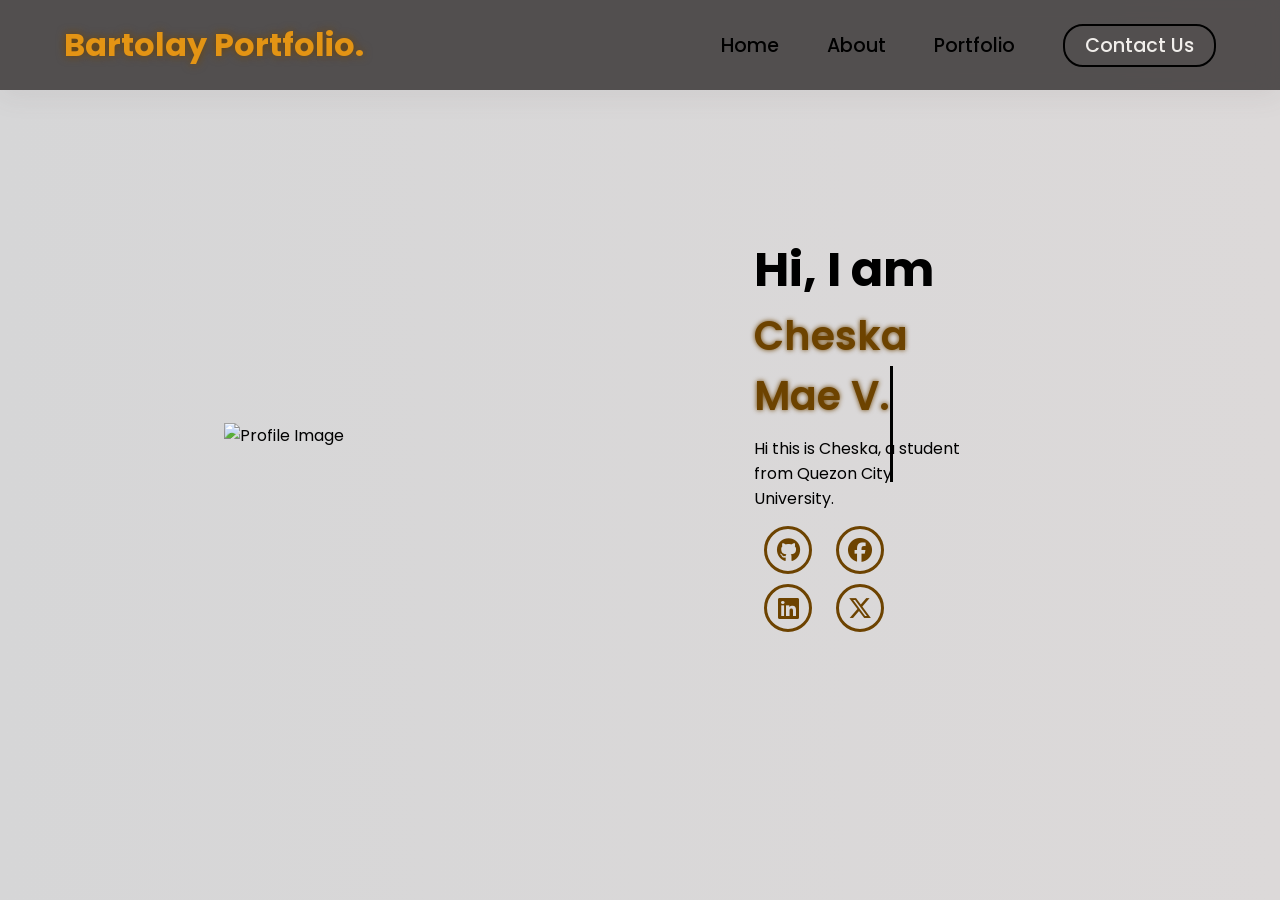
==== index.html @ 7a8ccfda "Update index.html" ====
<!DOCTYPE html>
<html lang="en">
<head>
    <meta charset="UTF-8">
    <meta name="viewport" content="width=device-width, initial-scale=1.0">
    <link rel="stylesheet" href="https://cdnjs.cloudflare.com/ajax/libs/font-awesome/6.7.1/css/all.min.css">
    <title>Bartolay Portfolio</title>
    <link rel="stylesheet" href="style.css">
    <link rel="stylesheet" href="https://unpkg.com/aos@next/dist/aos.css" />
</head>
<body>
    <nav>
        <div class="nav-container">
            <div class="logo" data-aos="zoom-in" data-aos-duration="1000">
                <span>Bartolay Portfolio.
</span>
            </div>
            <div class="links">
                <div class="link" data-aos="fade-up" data-aos-duration="1000" data-aos-delay="100"><a href="#">Home</a></div>
                <div class="link" data-aos="fade-up" data-aos-duration="1000" data-aos-delay="200"><a href="about.html">About</a></div>
                <div class="link" data-aos="fade-up" data-aos-duration="1000" data-aos-delay="300"><a href="portfolio.html">Portfolio</a></div>
                <div class="link contact-btn" data-aos="fade-up" data-aos-duration="1000" data-aos-delay="600"><a href="#">Contact Us</a></div>
            </div>
            <i class="fa-solid fa-bars hamburg" onclick="hamburg()"></i>
        </div>
        <div class="dropdown">
            <div class="links">
                <a href="index.html">Home</a>
                <a href="about.html">About</a>
                <a href="portfolio.html">Portfolio</a>
                <a href="#">Contact Us</a>
                <i class="fa-solid fa-xmark cancel" onclick="cancel()"></i>
            </div>
        </div>
    </nav>
        <section>
            <div class="main-container">
                <div class="image" data-aos="zoom-in-right" data-aos-duration="2500">
                    <img src="img/main.png" alt="Profile Image">
                </div>
                <div class="content">
                    <h1 data-aos="fade-left" data-aos-duration="1000" data-aos-delay="800">Hi, I am<span></span></h1>
                    <div class="typewriter" data-aos="fade-right" data-aos-duration="1000" data-aos-delay="900"><span></span></div>
                    <p data-aos="flip-up" data-aos-duration="1000" data-aos-delay="1000">Hi this is Cheska, a student from Quezon City University.</p>
                    <div class="social-links" data-aos="flip-down" data-aos-duration="1000" data-aos-delay="1200">
                        <a href="#" ><i class="fa-brands fa-github"></i></a>
                        <a href="https://www.facebook.com/cheska.bartolay.062705"><i class="fa-brands fa-facebook"></i></a>
                        <a href="#"><i class="fa-brands fa-linkedin"></i></a>
                        <a href="#"><i class="fa-brands fa-x-twitter"></i></a>
                    </div>
                    
                </div>
            </div>
        </section>
        <script src="https://unpkg.com/aos@next/dist/aos.js"></script>
        <script>
          AOS.init({offset:0});
        </script>
        <script>
            function hamburg(){
                const navbar = document.querySelector(".dropdown")
                navbar.style.transform = "translateY(0px)"
            }
            function cancel(){
                const navbar = document.querySelector(".dropdown")
                navbar.style.transform = "translateY(-500px)"
            }
            // Typewriter effect
            const typewriter = document.querySelector('.typewriter span');
            const text = 'Cheska Mae V. Bartolay';
            let i = 0;
            function typeWriter() {
                if (i < text.length) {
                    typewriter.innerHTML += text.charAt(i);
                    i++;
                    setTimeout(typeWriter, 100);
                } else {
                    setTimeout(() => {
                        typewriter.innerHTML = '';
                        i = 0;
                        typeWriter();
                    }, 1300);
                }
            }
            typeWriter();
        </script>
</body>
</html>
---- style.css ----
@import url('https://fonts.googleapis.com/css2?family=Poppins:wght@100;200;300;400;500;600&display=swap');

*{
    padding: 0;
    margin: 0;
    font-family: 'Poppins', sans-serif;
    box-sizing: border-box;
}

html{
    overflow-x: hidden;
}

body{
    width: 100%;
    height: auto;
    overflow-y: auto;
    overflow-x: hidden;
    background: linear-gradient(to right, rgb(214, 214, 215), rgb(220, 217, 217));
}

nav{
    width: 100%;
    height: 10vh;
    position: sticky;
    top: 0;
    z-index: 50;
    background: rgba(75, 72, 72, 0.95);
    box-shadow: 0 8px 24px rgba(107, 92, 92, 0.08);
    backdrop-filter: blur(10px);
}


.nav-container{
    width: 100%;
    max-width: 1200px;
    height: 100%;
    margin: 0 auto;
    padding: 0 1.5rem;
    display: flex;
    justify-content: space-between;
    align-items: center;
}

.logo{
    color: rgb(84, 75, 75);
    font-size: 2rem;
    font-weight: bolder;
}

.logo span{
    color: rgb(227, 148, 20);
    text-shadow: 0 0 10px rgb(109,67, 0);
}

.hamburg, .cancel{
    cursor: pointer;
    position: absolute;
    right: 15px;
    top: 10px;
    color: black;
    font-size: 2rem;
    display: none;
}

.nav-container .links {
    display: flex;
    gap: 3rem;
    align-items: center;
}

.nav-container .links a{
    position: relative;
    font-size: 1.2rem;
    color: black;
    text-decoration: none;
    font-weight: 500;
    transform: 0.3s linear;
}

.nav-container .links a::before{
    position: absolute;
    content: "";
    bottom: -3px;
    left: 0;
    width: 0%;
    height: 3px;
    background-color: rgb(109,67, 0);
    transition: 0.2s linear;
}

.nav-container .links a:hover::before{
    width: 100%;
}

.nav-container .contact-btn{
    background-color: transparent;
    padding: 5px 20px;
    border-radius: 20px;
    border: 2px solid rgb(0, 0, 0);
    transition: 0.2s linear;
}

.nav-container .contact-btn a{
    color: rgb(241, 238, 235);
    transition: 0.3s linear;
}

.nav-container .contact-btn:hover, .nav-container .contact-btn:hover a{
    background-color: rgb(109,67, 0);
    color: white;
}

.nav-container .links a:hover{
    color: rgb(248, 197, 113);
}

.dropdown{
    z-index: 100;
    position: absolute;
    top: 0;
    transform: translateY(-500px);
    width: 100%;
    height: auto;
    backdrop-filter: brightness(40%) blur(3px);
    box-shadow: 0 0 20px black;
    transition: 0.2s linear;
}

.dropdown .links a{
    color: white;
    display: flex;
    text-decoration: none;
    justify-content: center;
    padding: 15px 0;
    align-items: center;
    transition: 0.2s linear;
}

.dropdown .links a:hover{
    background-color: rgb(109,67, 0);
}

section{
    width: 100%;
    height: auto;
    min-height: 90vh;
}

.about-page section{
    height: auto;
    min-height: 100vh;
    padding: 3rem 0;
}

.main-container{
    width: 75%;
    height: 75%;
    display: flex;
    justify-content: flex-start;
    align-items: center;
    padding-left: 14rem;
    padding-top: 9rem; /* 👈 dagdag mo to */
    gap: 17rem;
}

.main-container .image{
    z-index: -10;
    width: 50%;
}

.main-container .image img{
    width: 100%;
}

.about-page .main-container{
    width: 100%;
    max-width: 1200px;
    margin: 0 auto;
    display: grid;
    grid-template-columns: repeat(4, minmax(0, 1fr));
    gap: 2rem;
    padding: 3rem 1rem 4rem;
    align-items: stretch;
}

.portfolio-page .main-container{
    width: 100%;
    max-width: 1200px;
    margin: 0 auto;
    display: flex;
    justify-content: center;
    align-items: stretch;
    gap: 2rem;
    flex-wrap: wrap;
    padding: 3rem 1rem 4rem;
}

.portfolio-page section{
    height: auto;
    min-height: 100vh;
    padding: 3rem 0;
}

.portfolio-header{
    text-align: center;
    max-width: 1200px;
    margin: 0 auto;
    padding: 2rem 1.5rem 1rem;
}

.portfolio-header h2{
    color: rgba(56, 54, 57, 0.85);
    font-size: clamp(1.2rem, 1.5rem + 0.5vw, 1.8rem);
    font-weight: 500;
    margin-bottom: 0.8rem;
    letter-spacing: 0.5px;
}

.portfolio-header h1{
    color: rgb(250, 186, 81);
    font-size: clamp(1.8rem, 2rem + 1vw, 2.8rem);
    font-weight: 700;
    text-shadow: 0 0 10px rgba(109, 67, 0, 0.3);
    margin-bottom: 2rem;
}

.portfolio-grid{
    display: grid;
    grid-template-columns: repeat(3, 1fr);
    gap: 2rem;
    max-width: 1200px;
    margin: 0 auto;
    padding: 3rem 1.5rem;
    width: 100%;
}

.portfolio-grid img{
    width: 100%;
    height: 300px;
    object-fit: cover;
    border-radius: 16px;
    transition: transform 0.3s ease, box-shadow 0.3s ease, filter 0.3s ease;
    cursor: pointer;
    box-shadow: 0 10px 30px rgba(0, 0, 0, 0.15);
}

.portfolio-grid img:hover{
    transform: scale(1.05);
    box-shadow: 0 15px 50px rgba(109, 67, 0, 0.3);
    filter: brightness(1.1);
}

.portfolio-banner{
    max-width: 1200px;
    margin: 0 auto;
    padding: 1.5rem 1.5rem 3rem;
    display: flex;
    justify-content: center;
}

.portfolio-banner img{
    width: 100%;
    max-width: 1200px;
    height: 220px;
    object-fit: cover;
    border-radius: 18px;
    box-shadow: 0 18px 40px rgba(0, 0, 0, 0.2);
}

.about-card{
    background: rgba(20, 28, 45, 0.95);
    border-radius: 24px;
    box-shadow: 0 20px 40px rgba(0, 0, 0, 0.18);
    overflow: hidden;
    width: 100%;
    min-height: 100%;
    transition: transform 0.35s ease, box-shadow 0.35s ease;
    border: 1px solid rgba(255, 255, 255, 0.08);
    display: flex;
    flex-direction: column;
}

.about-card:hover{
    transform: translateY(-14px);
    box-shadow: 0 30px 60px rgba(0, 0, 0, 0.25);
}

.about-card img{
    width: 100%;
    height: 220px;
    object-fit: cover;
}

.about-card h2{
    color: #f8f9ff;
    margin: 1.25rem 1.5rem 0.5rem;
    font-size: clamp(1.2rem, 1.3rem + 0.4vw, 1.6rem);
}

.about-card p{
    color: rgba(255, 255, 255, 0.78);
    margin: 0 1.5rem 1.5rem;
    line-height: 1.7;
    font-size: 0.98rem;
}

.main-container .content{
    color: black;
    width: 40%;
    min-height: 100px;
}

.content h1{
    font-size: clamp(1rem, 2rem + 5vw, 3rem);
}

.content h1 span{
    color: rgb(109,67, 0);
    text-shadow: 0 0 10px rgb(109,67, 0);
}

.content .typewriter{
    font-weight: 600;
    font-size: clamp(1rem, 1rem + 5vw, 2rem);
}

.content .typewriter span{
    color: rgb(109,67, 0);
    font-size: 2.5rem;
    text-shadow: 0 0 5px rgb(109,67, 0);
    position: relative;
    transition: 0.3s linear;
}

.typewriter span::after{
    content: "";
    position: absolute;
    width: calc(100% + 8px);
    height: 100%;
    border-left: 3px solid black;
    animation:  cursor 0.6s linear infinite;
}

.content p{
    font-size: clamp(0.4rem, 0.2rem + 9vw, 1rem);
    margin: 10px 0;
}

.social-links i{
    display: inline-flex;
    justify-content: center;
    align-items: center;
    width: 3rem;
    height: 3rem;
    background-color:transparent;
    border: 0.2rem solid rgb(109,67, 0);
    border-radius: 50%;
    color:rgb(109,67, 0);
    margin: 5px 10px;
    font-size: 1.5rem;
    transition: 0.2s linear;
}

.social-links i:hover{
    scale: 1.3;
    color: white;
    background-color: rgb(109,67, 0);
    filter: drop-shadow(0 0 10px rgb(109,67,0));
}

.content button{
    width: 40%;
    height: 6vh;
    margin: 30px;
    background-color: rgb(109,67, 0);
    color: white;
    border: none;
    outline: none;
    font-size: 100%;
    font-weight: 700;
    border-radius: 5px;
    transition: 0.2s linear;
}

.content button:hover{
 scale: 1.1;
 color: rgb(109,67, 0);
 border: 2px solid rgb(109,67, 0);
 background-color: transparent;
 font-weight: 700;
 box-shadow: 0 0 40px rgb(109,67, 0);
}

@media (max-width:884px) {
    body{
        overflow-y: visible;
    }

    nav .logo{
        position: absolute;
        top: 16px;
        left: 15px;
        font-size: 1.5rem;
    }

    .main-container{
        display: flex;
        flex-direction: column;
    }

    .nav-container .links{
        display: flex;
        flex-wrap: wrap;
        justify-content: center;
        gap: 1rem;
    }

    .hamburg,.cancel{
        display: none;
    }

    .main-container .content{
        width: 80%;
    }

    .social-links i{
        width: 2.5rem;
        height: 2.5rem;
        font-size: 1.5rem;
    }
    .cancel{
        color: white;
    }

    .main-container .image{
        width: 80%;
        margin-bottom: 0px;
    }

    .portfolio-grid{
        grid-template-columns: repeat(2, 1fr);
        gap: 1.5rem;
        padding: 2rem 1rem;
    }

    .portfolio-grid img{
        height: 250px;
    }
}

@media (max-width:600px) {
    .portfolio-grid{
        grid-template-columns: 1fr;
        gap: 1rem;
        padding: 1.5rem 1rem;
    }

    .portfolio-grid img{
        height: 280px;
    }
}
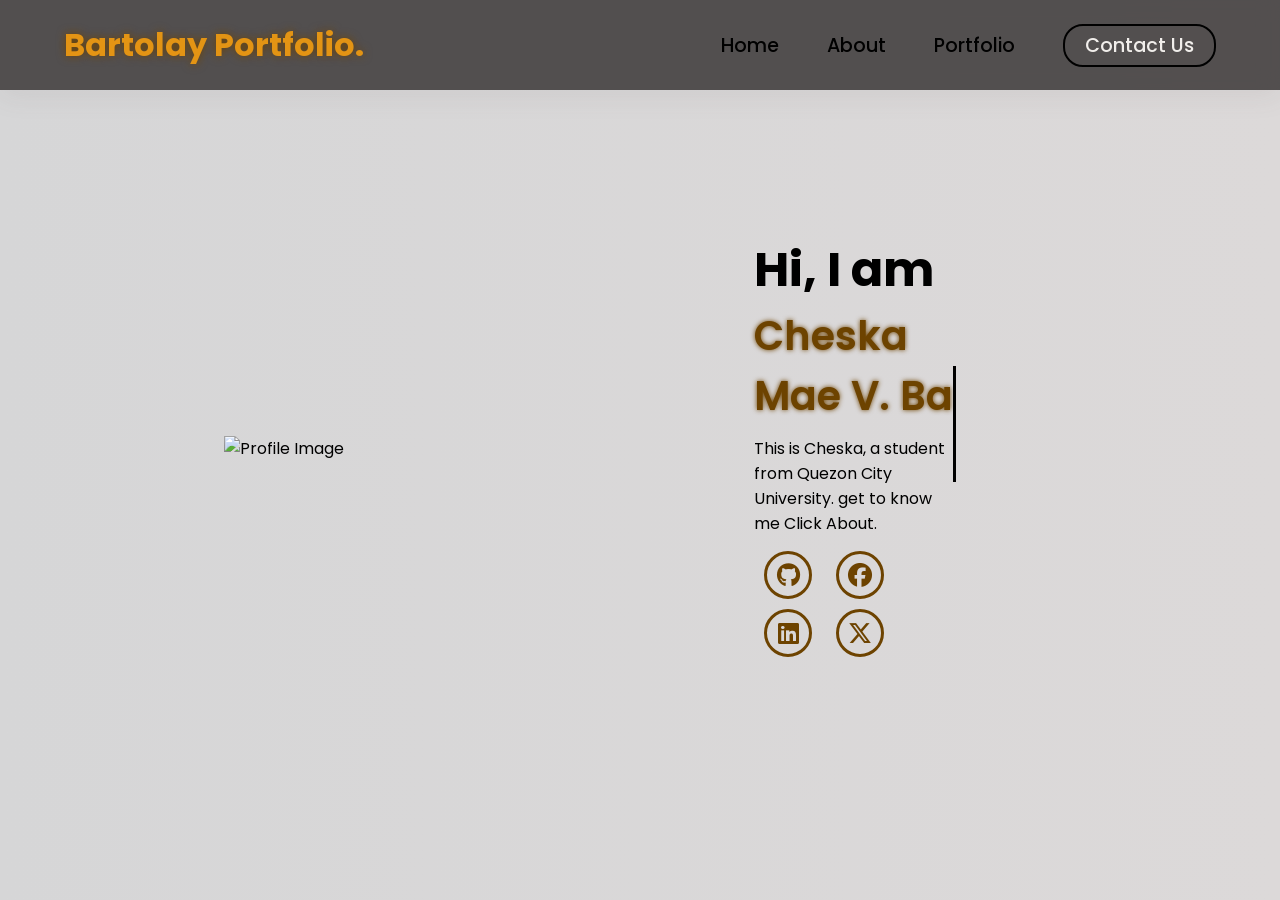
==== commit 1c4cfe01: "Add files via upload" ====
--- a/index.html
+++ b/index.html
@@ -41,7 +41,9 @@
                 <div class="content">
                     <h1 data-aos="fade-left" data-aos-duration="1000" data-aos-delay="800">Hi, I am<span></span></h1>
                     <div class="typewriter" data-aos="fade-right" data-aos-duration="1000" data-aos-delay="900"><span></span></div>
-                    <p data-aos="flip-up" data-aos-duration="1000" data-aos-delay="1000">Hi this is Cheska, a student from Quezon City University.</p>
+                    <p data-aos="flip-up" data-aos-duration="1000" data-aos-delay="1000">This is Cheska, a student from Quezon City University.
+                        get to know me Click About.
+                    </p>
                     <div class="social-links" data-aos="flip-down" data-aos-duration="1000" data-aos-delay="1200">
                         <a href="#" ><i class="fa-brands fa-github"></i></a>
                         <a href="https://www.facebook.com/cheska.bartolay.062705"><i class="fa-brands fa-facebook"></i></a>
@@ -85,4 +87,4 @@
             typeWriter();
         </script>
 </body>
-</html>
+</html>
--- a/style.css
+++ b/style.css
@@ -303,6 +303,8 @@
     margin: 0 1.5rem 1.5rem;
     line-height: 1.7;
     font-size: 0.98rem;
+    max-height: 200px;
+    overflow-y: auto;
 }
 
 .main-container .content{
@@ -410,14 +412,11 @@
     }
 
     .nav-container .links{
-        display: flex;
-        flex-wrap: wrap;
-        justify-content: center;
-        gap: 1rem;
+        display: none;
     }
 
     .hamburg,.cancel{
-        display: none;
+        display: block;
     }
 
     .main-container .content{
@@ -450,6 +449,86 @@
 }
 
 @media (max-width:600px) {
+    nav{
+        height: 8vh;
+    }
+
+    .nav-container{
+        padding: 0 1rem;
+    }
+
+    .logo{
+        font-size: 1.2rem;
+    }
+
+    .logo span{
+        font-size: 1rem;
+    }
+
+    .nav-container .links{
+        display: none;
+    }
+
+    .hamburg{
+        display: block;
+    }
+
+    .dropdown .links{
+        display: flex;
+        flex-direction: column;
+    }
+
+    .dropdown .links a{
+        font-size: 1rem;
+        padding: 12px 0;
+    }
+
+    section{
+        padding: 2rem 0;
+    }
+
+    .main-container{
+        flex-direction: column;
+        padding-left: 1rem;
+        gap: 1.5rem;
+    }
+
+    .main-container .image{
+        width: 100%;
+    }
+
+    .main-container .content{
+        width: 100%;
+    }
+
+    .content h1{
+        font-size: clamp(1.5rem, 5vw, 2rem);
+    }
+
+    .content p{
+        font-size: 0.9rem;
+    }
+
+    .typewriter{
+        font-size: clamp(1rem, 4vw, 1.5rem);
+    }
+
+    .social-links{
+        gap: 1rem;
+    }
+
+    .social-links i{
+        width: 2rem;
+        height: 2rem;
+        font-size: 1rem;
+    }
+
+    .content button{
+        width: 60%;
+        height: 5vh;
+        font-size: 0.9rem;
+    }
+
     .portfolio-grid{
         grid-template-columns: 1fr;
         gap: 1rem;
@@ -457,7 +536,90 @@
     }
 
     .portfolio-grid img{
-        height: 280px;
-    }
-}
-
+        height: 200px;
+    }
+
+    .portfolio-header{
+        padding: 1.5rem 1rem 1rem;
+    }
+
+    .portfolio-header h2{
+        font-size: 1rem;
+    }
+
+    .portfolio-header h1{
+        font-size: 1.5rem;
+    }
+
+    .about-page .main-container{
+        grid-template-columns: repeat(2, minmax(0, 1fr));
+        gap: 1rem;
+        padding: 2rem 0.5rem 2rem;
+    }
+
+    .about-card{
+        border-radius: 16px;
+    }
+
+    .about-card img{
+        height: 180px;
+    }
+
+    .about-card h2{
+        font-size: 1rem;
+        margin: 0.75rem 1rem 0.3rem;
+    }
+
+    .about-card p{
+        font-size: 0.85rem;
+        margin: 0 1rem 1rem;
+        max-height: 150px;
+    }
+
+    section h2{
+        font-size: 1.8rem !important;
+        margin-bottom: 1.5rem !important;
+    }
+
+    .portfolio-banner{
+        padding: 1rem 1rem 2rem;
+    }
+
+    .portfolio-banner img{
+        height: 150px;
+    }
+}
+
+@media (max-width:400px) {
+    .hamburg{
+        display: block;
+    }
+
+    .about-page .main-container{
+        grid-template-columns: 1fr;
+    }
+
+    .nav-container .links{
+        display: none;
+    }
+
+    .dropdown .links a{
+        font-size: 0.9rem;
+        padding: 10px 0;
+    }
+
+    .content h1{
+        font-size: 1.3rem;
+    }
+
+    .about-card h2{
+        font-size: 0.9rem;
+    }
+
+    .about-card p{
+        font-size: 0.8rem;
+        max-height: 120px;
+    }
+}
+
+
